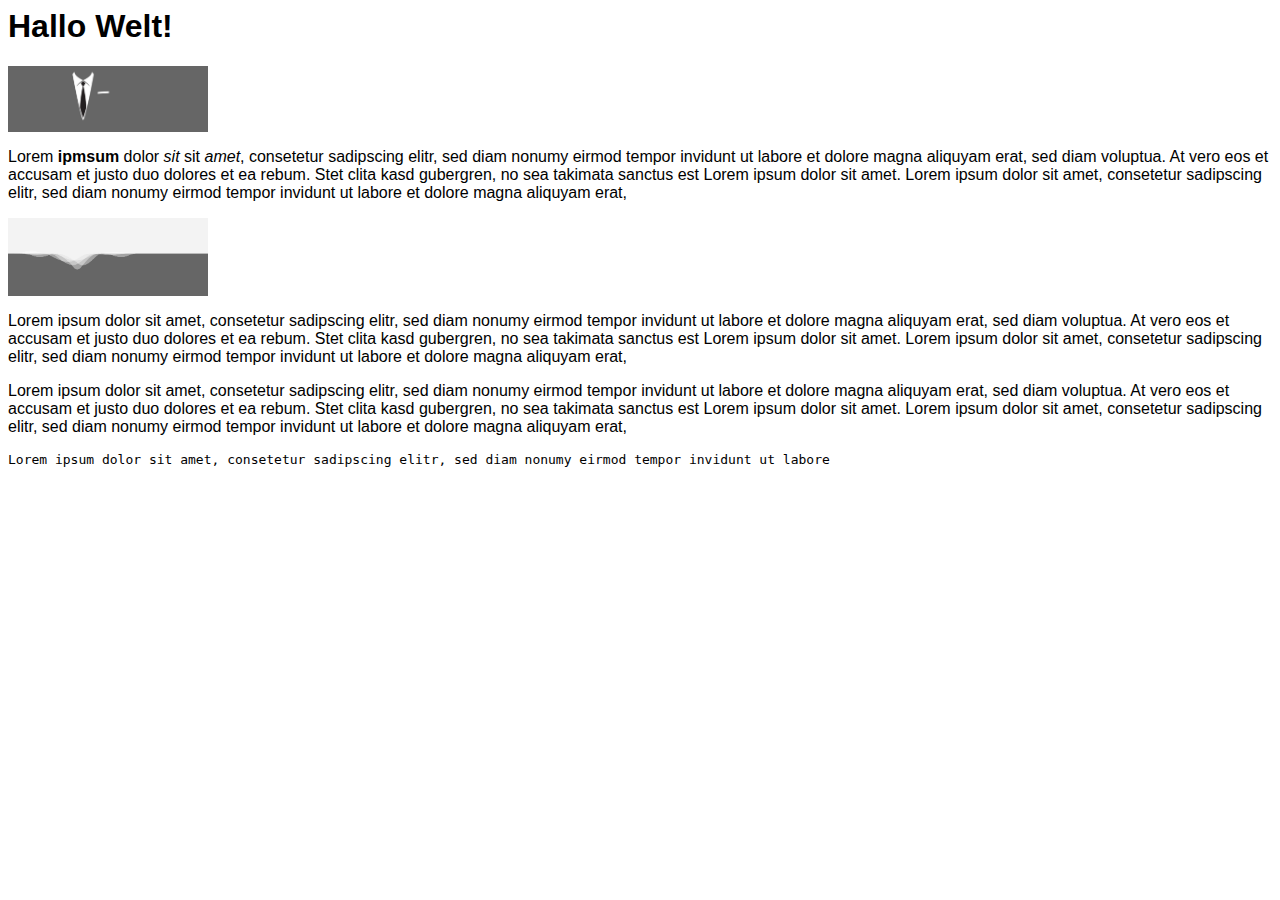
==== index.html @ 5348a122 "first commit" ====
<html lang="de">
<head>
    <script>
        function showAlert() {
            console.log("Hallo Welt!");
        }
    </script>
    <link rel="stylesheet" href="css/styles.css">
    <title>My Test Page</title>
</head>
<body>
<h1>
    Hallo Welt!
</h1>
<img class="size-200" src="images/picture.png" onclick="showAlert();" />
<p>
    Lorem <b>ipmsum</b> dolor <em>sit</em> sit <i>amet</i>, consetetur sadipscing elitr, sed diam nonumy eirmod tempor invidunt ut labore 
    et dolore magna aliquyam erat, sed diam voluptua. At vero eos et accusam et justo duo dolores et ea rebum. 
    Stet clita kasd gubergren, no sea takimata sanctus est Lorem ipsum dolor sit amet. Lorem ipsum dolor sit amet, 
    consetetur sadipscing elitr, sed diam nonumy eirmod tempor invidunt ut labore et dolore magna aliquyam erat, 
</p>
<img class="size-200" src="images/bild-2.png" />
<p>
    Lorem ipsum dolor sit amet, consetetur sadipscing elitr, sed diam nonumy eirmod tempor invidunt ut labore 
    et dolore magna aliquyam erat, sed diam voluptua. At vero eos et accusam et justo duo dolores et ea rebum. 
    Stet clita kasd gubergren, no sea takimata sanctus est Lorem ipsum dolor sit amet. Lorem ipsum dolor sit amet, 
    consetetur sadipscing elitr, sed diam nonumy eirmod tempor invidunt ut labore et dolore magna aliquyam erat, 
</p>
<p>
    Lorem ipsum dolor sit amet, consetetur sadipscing elitr, sed diam nonumy eirmod tempor invidunt ut labore 
    et dolore magna aliquyam erat, sed diam voluptua. At vero eos et accusam et justo duo dolores et ea rebum. 
    Stet clita kasd gubergren, no sea takimata sanctus est Lorem ipsum dolor sit amet. Lorem ipsum dolor sit amet, 
    consetetur sadipscing elitr, sed diam nonumy eirmod tempor invidunt ut labore et dolore magna aliquyam erat, 
</p>
<code>
    Lorem ipsum dolor sit amet, consetetur sadipscing elitr, sed diam nonumy eirmod tempor invidunt ut labore 
</code>
</body>
</html>
---- css/styles.css ----
html, body {
    font-family: Arial, Helvetica, sans-serif;
}

img.size-400 {
    width: 400px;
}

img.size-200 {
    width: 200px;
}
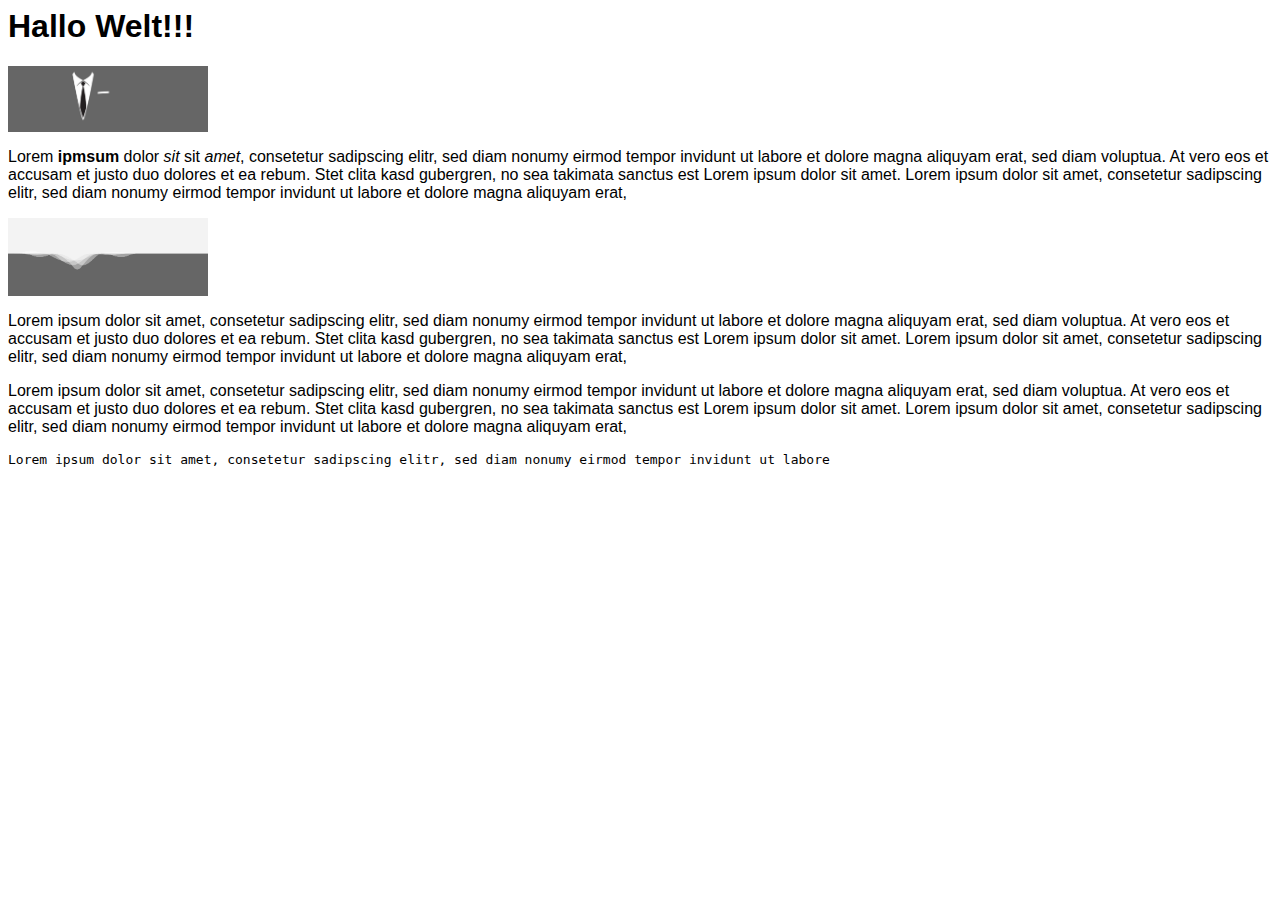
==== commit b0ab0065: "new text" ====
--- a/index.html
+++ b/index.html
@@ -10,7 +10,7 @@
 </head>
 <body>
 <h1>
-    Hallo Welt!
+    Hallo Welt!!!
 </h1>
 <img class="size-200" src="images/picture.png" onclick="showAlert();" />
 <p>
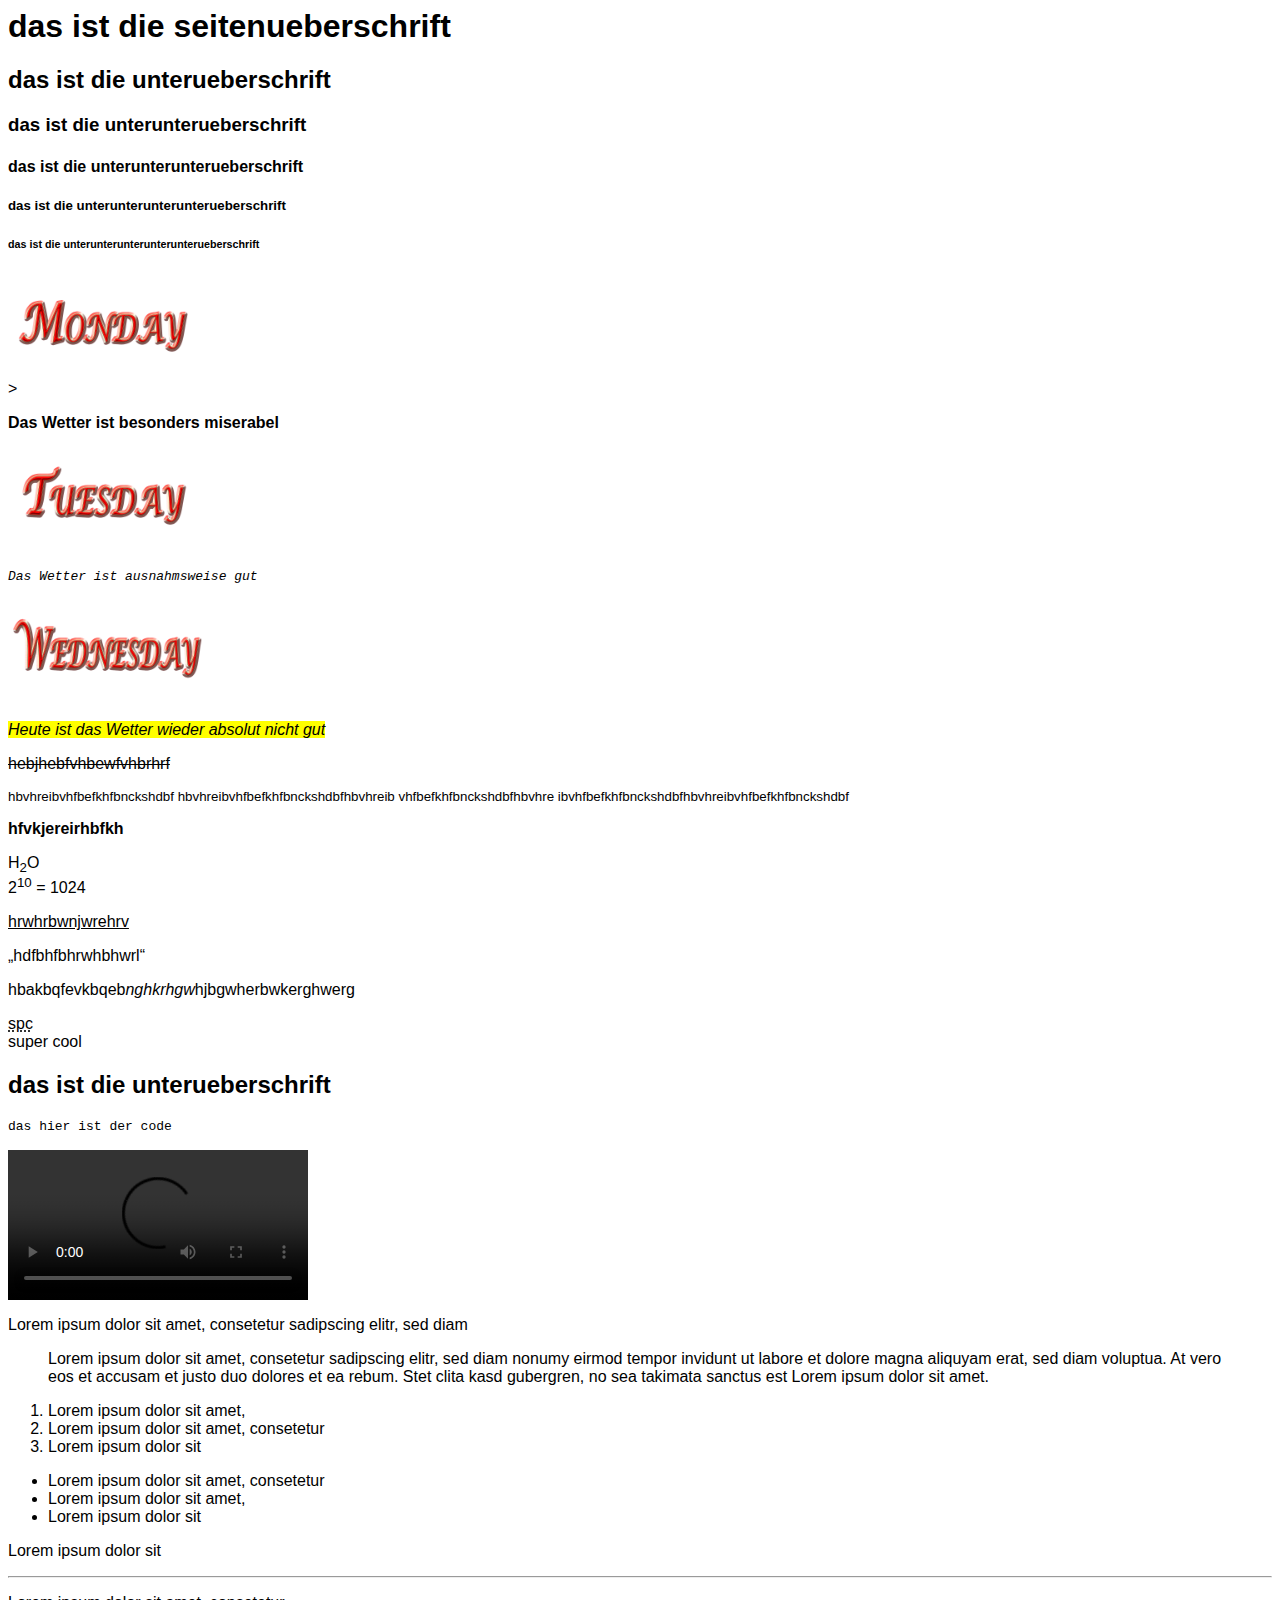
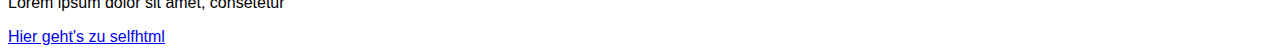
==== commit 0e155230: "added text & content tag" ====
--- a/index.html
+++ b/index.html
@@ -1,4 +1,5 @@
 <html lang="de">
+
 <head>
     <script>
         function showAlert() {
@@ -6,34 +7,119 @@
         }
     </script>
     <link rel="stylesheet" href="css/styles.css">
-    <title>My Test Page</title>
+    <title>Das nice Wetter</title>
 </head>
+
 <body>
-<h1>
-    Hallo Welt!!!
-</h1>
-<img class="size-200" src="images/picture.png" onclick="showAlert();" />
-<p>
-    Lorem <b>ipmsum</b> dolor <em>sit</em> sit <i>amet</i>, consetetur sadipscing elitr, sed diam nonumy eirmod tempor invidunt ut labore 
-    et dolore magna aliquyam erat, sed diam voluptua. At vero eos et accusam et justo duo dolores et ea rebum. 
-    Stet clita kasd gubergren, no sea takimata sanctus est Lorem ipsum dolor sit amet. Lorem ipsum dolor sit amet, 
-    consetetur sadipscing elitr, sed diam nonumy eirmod tempor invidunt ut labore et dolore magna aliquyam erat, 
-</p>
-<img class="size-200" src="images/bild-2.png" />
-<p>
-    Lorem ipsum dolor sit amet, consetetur sadipscing elitr, sed diam nonumy eirmod tempor invidunt ut labore 
-    et dolore magna aliquyam erat, sed diam voluptua. At vero eos et accusam et justo duo dolores et ea rebum. 
-    Stet clita kasd gubergren, no sea takimata sanctus est Lorem ipsum dolor sit amet. Lorem ipsum dolor sit amet, 
-    consetetur sadipscing elitr, sed diam nonumy eirmod tempor invidunt ut labore et dolore magna aliquyam erat, 
-</p>
-<p>
-    Lorem ipsum dolor sit amet, consetetur sadipscing elitr, sed diam nonumy eirmod tempor invidunt ut labore 
-    et dolore magna aliquyam erat, sed diam voluptua. At vero eos et accusam et justo duo dolores et ea rebum. 
-    Stet clita kasd gubergren, no sea takimata sanctus est Lorem ipsum dolor sit amet. Lorem ipsum dolor sit amet, 
-    consetetur sadipscing elitr, sed diam nonumy eirmod tempor invidunt ut labore et dolore magna aliquyam erat, 
-</p>
-<code>
-    Lorem ipsum dolor sit amet, consetetur sadipscing elitr, sed diam nonumy eirmod tempor invidunt ut labore 
-</code>
+    <div>
+        <div>
+            <h1>
+                das <span>ist </span>die <span> seitenueberschrift</span>
+            </h1>
+            <h2>
+                das ist die unterueberschrift
+            </h2>
+            <h3>
+                das ist die unterunterueberschrift
+            </h3>
+            <h4>
+                das ist die unterunterunterueberschrift
+            </h4>
+            <h5>
+                das ist die unterunterunterunterueberschrift
+            </h5>
+            <h6>
+                das ist die unterunterunterunterunterueberschrift
+            </h6>
+            <div>
+                <img class="size-200" alt="Montag" title="Montag" src="images/monday.png" onclick="showAlert();" />
+            </div>>
+            <p>
+                <b>Das Wetter ist besonders miserabel</b>
+            </p>
+            <img class="size-200" src="images/tuesday.png" />
+            <p>
+                <em><kbd>Das Wetter ist ausnahmsweise gut</kbd></em>
+            </p>
+            <img class="size-200" src="images/wednesday.png" />
+            <p>
+                <i><mark>Heute ist das Wetter wieder absolut nicht gut</mark></i>
+            </p>
+            <p>
+                <s>hebjhebfvhbewfvhbrhrf</s>
+            </p>
+            <p>
+                <small>hbvhreibvhfbefkhfbnckshdbf hbvhreibvhfbefkhfbnckshdbfhbvhreib vhfbefkhfbnckshdbfhbvhre
+                    ibvhfbefkhfbnckshdbfhbvhreibvhfbefkhfbnckshdbf</small>
+            </p>
+            <p>
+                <strong>hfvkjereirhbfkh</strong>
+            </p>
+            <p>
+                H<sub>2</sub>O
+                <br>
+                2<sup>10</sup> = 1024
+            </p>
+            <p>
+                <u>hrwhrbwnjwrehrv</u>
+            </p>
+            <p>
+                <cite></cite>
+            </p>
+            <p>
+                <q>hdfbhfbhrwhbhwrl</q>
+            </p>
+            <p>
+                hbakbqfevkbqeb<dfn>nghkrhgw</dfn>hjbgwherbwkerghwerg
+            </p>
+            <p>
+                <abbr title="super cool">spc</abbr>
+                <br> super cool
+            </p>
+            <p>
+            <h2>das ist die unterueberschrift</h2>
+            </p>
+            <p>
+                <code>das hier ist der code</code>
+            </p>
+            <video src="Demofilm.mp4" controls>
+                <br>
+                <a href="https://www.youtube.com/watch?v=FYH9n37B7Yw"></a>
+            </video>
+            <p>
+                Lorem ipsum dolor sit amet, consetetur sadipscing elitr, sed diam
+            </p>
+            <blockquote>
+                <p>
+                    Lorem ipsum dolor sit amet, consetetur sadipscing elitr, sed diam nonumy eirmod tempor invidunt ut
+                    labore et dolore magna aliquyam erat, sed diam voluptua. At vero eos et accusam et justo duo dolores
+                    et ea rebum. Stet clita kasd gubergren, no sea takimata sanctus est Lorem ipsum dolor sit amet.
+                </p>
+            </blockquote>
+            <ol>
+                <li>Lorem ipsum dolor sit amet,</li>
+                <li>Lorem ipsum dolor sit amet, consetetur</li>
+                <li>Lorem ipsum dolor sit</li>
+            </ol>
+            <ul>
+                <li>Lorem ipsum dolor sit amet, consetetur</li>
+                <li>Lorem ipsum dolor sit amet,</li>
+                <li>Lorem ipsum dolor sit</li>
+            </ul>
+            <p>
+                Lorem ipsum dolor sit
+            </p>
+            <hr>
+            <p>
+                Lorem ipsum dolor sit amet, consetetur
+            </p>
+
+
+
+        </div>
+        <div>
+            <a href="https://wiki.selfhtml.org/wiki/HTML/Elemente/a" target="_blank">Hier geht's zu selfhtml</a>
+        </div>
 </body>
+
 </html>--- a/css/styles.css
+++ b/css/styles.css
@@ -1,5 +1,5 @@
 html, body {
-    font-family: Arial, Helvetica, sans-serif;
+    font-family:Helvetica, sans-serif;
 }
 
 img.size-400 {
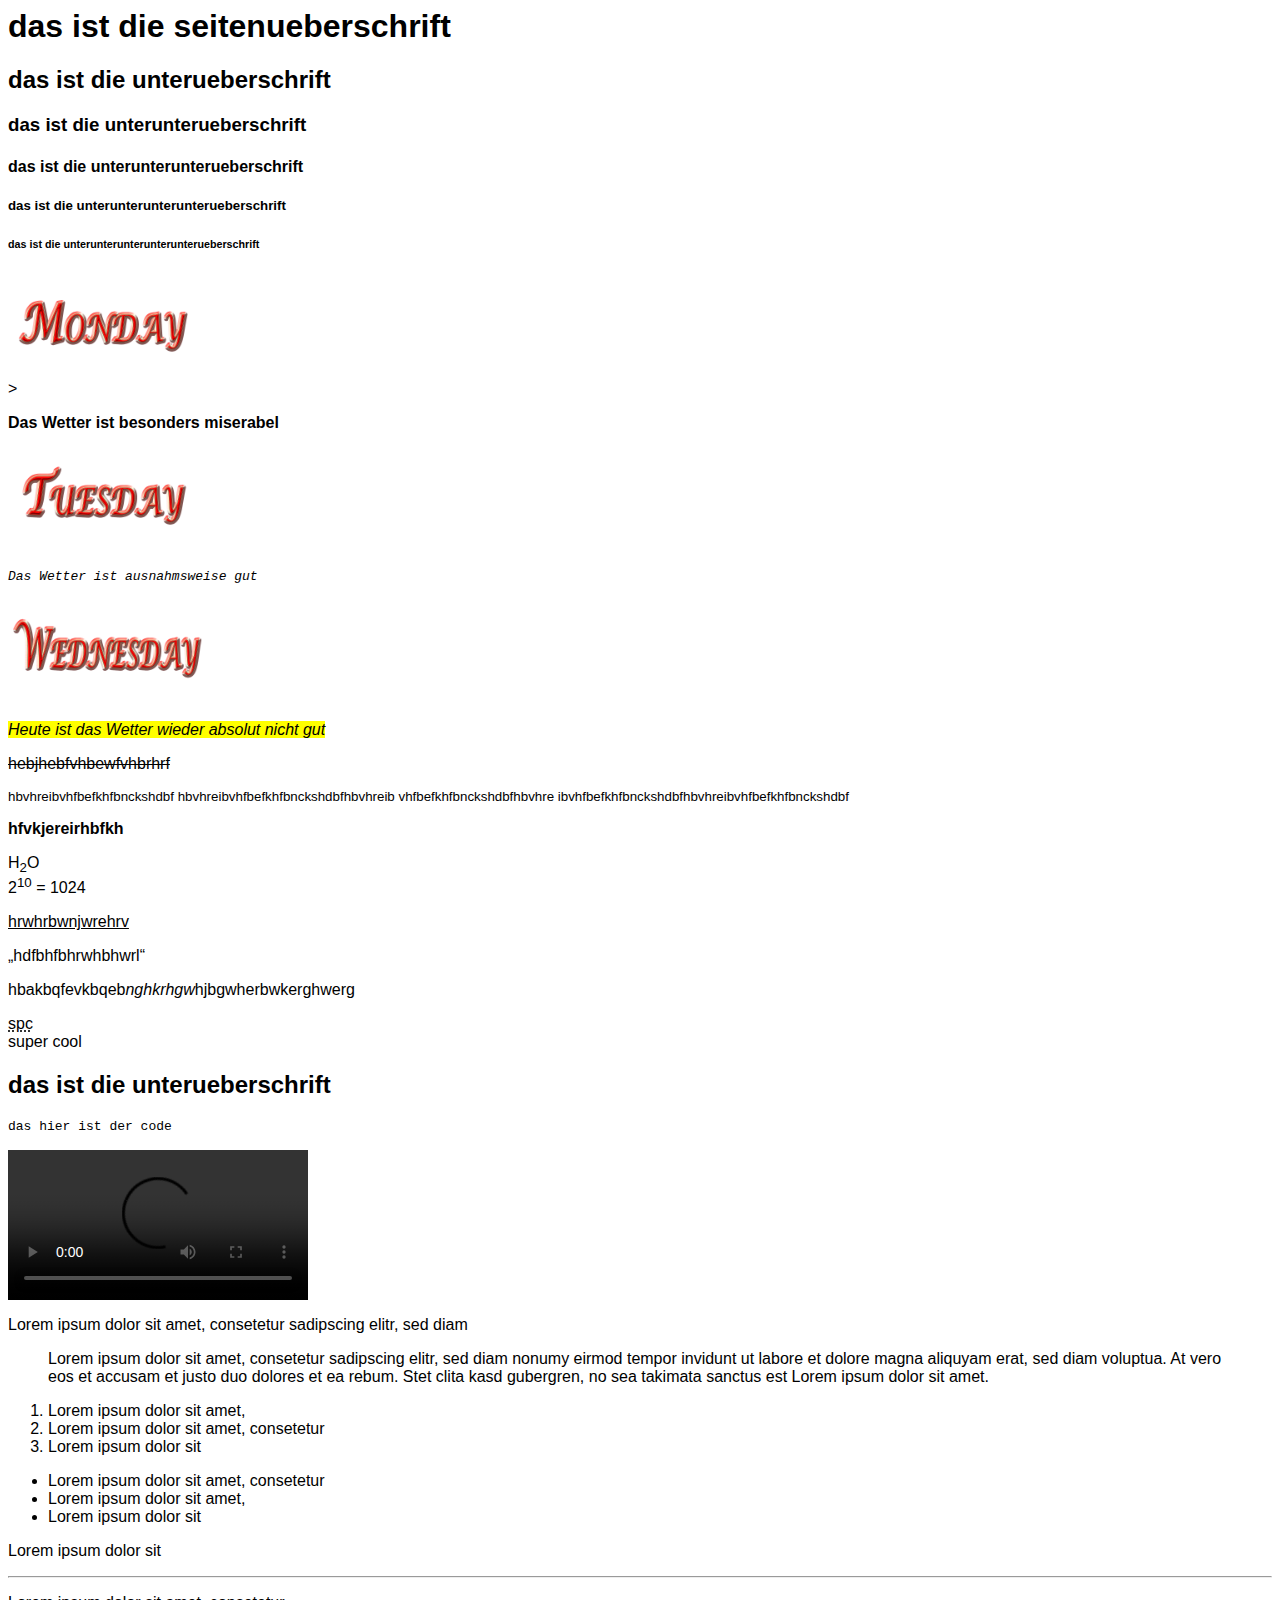
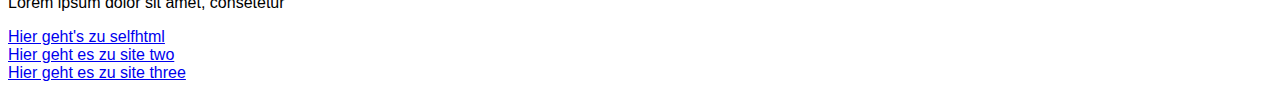
==== commit 195b529d: "structure und tables" ====
--- a/index.html
+++ b/index.html
@@ -7,7 +7,7 @@
         }
     </script>
     <link rel="stylesheet" href="css/styles.css">
-    <title>Das nice Wetter</title>
+    <title>site one</title>
 </head>
 
 <body>
@@ -120,6 +120,12 @@
         <div>
             <a href="https://wiki.selfhtml.org/wiki/HTML/Elemente/a" target="_blank">Hier geht's zu selfhtml</a>
         </div>
+        <div>
+            <a href="file:///Users/jan-lucaneiss/Praktikum/HTML%20Basics/internship/index2.html" target="_blank">Hier geht es zu site two</a>
+        </div>
+        <div>
+            <a href="file:///Users/jan-lucaneiss/Praktikum/HTML%20Basics/internship/index3.html" target="_blank">Hier geht es zu site three</a>
+        </div>
 </body>
 
 </html>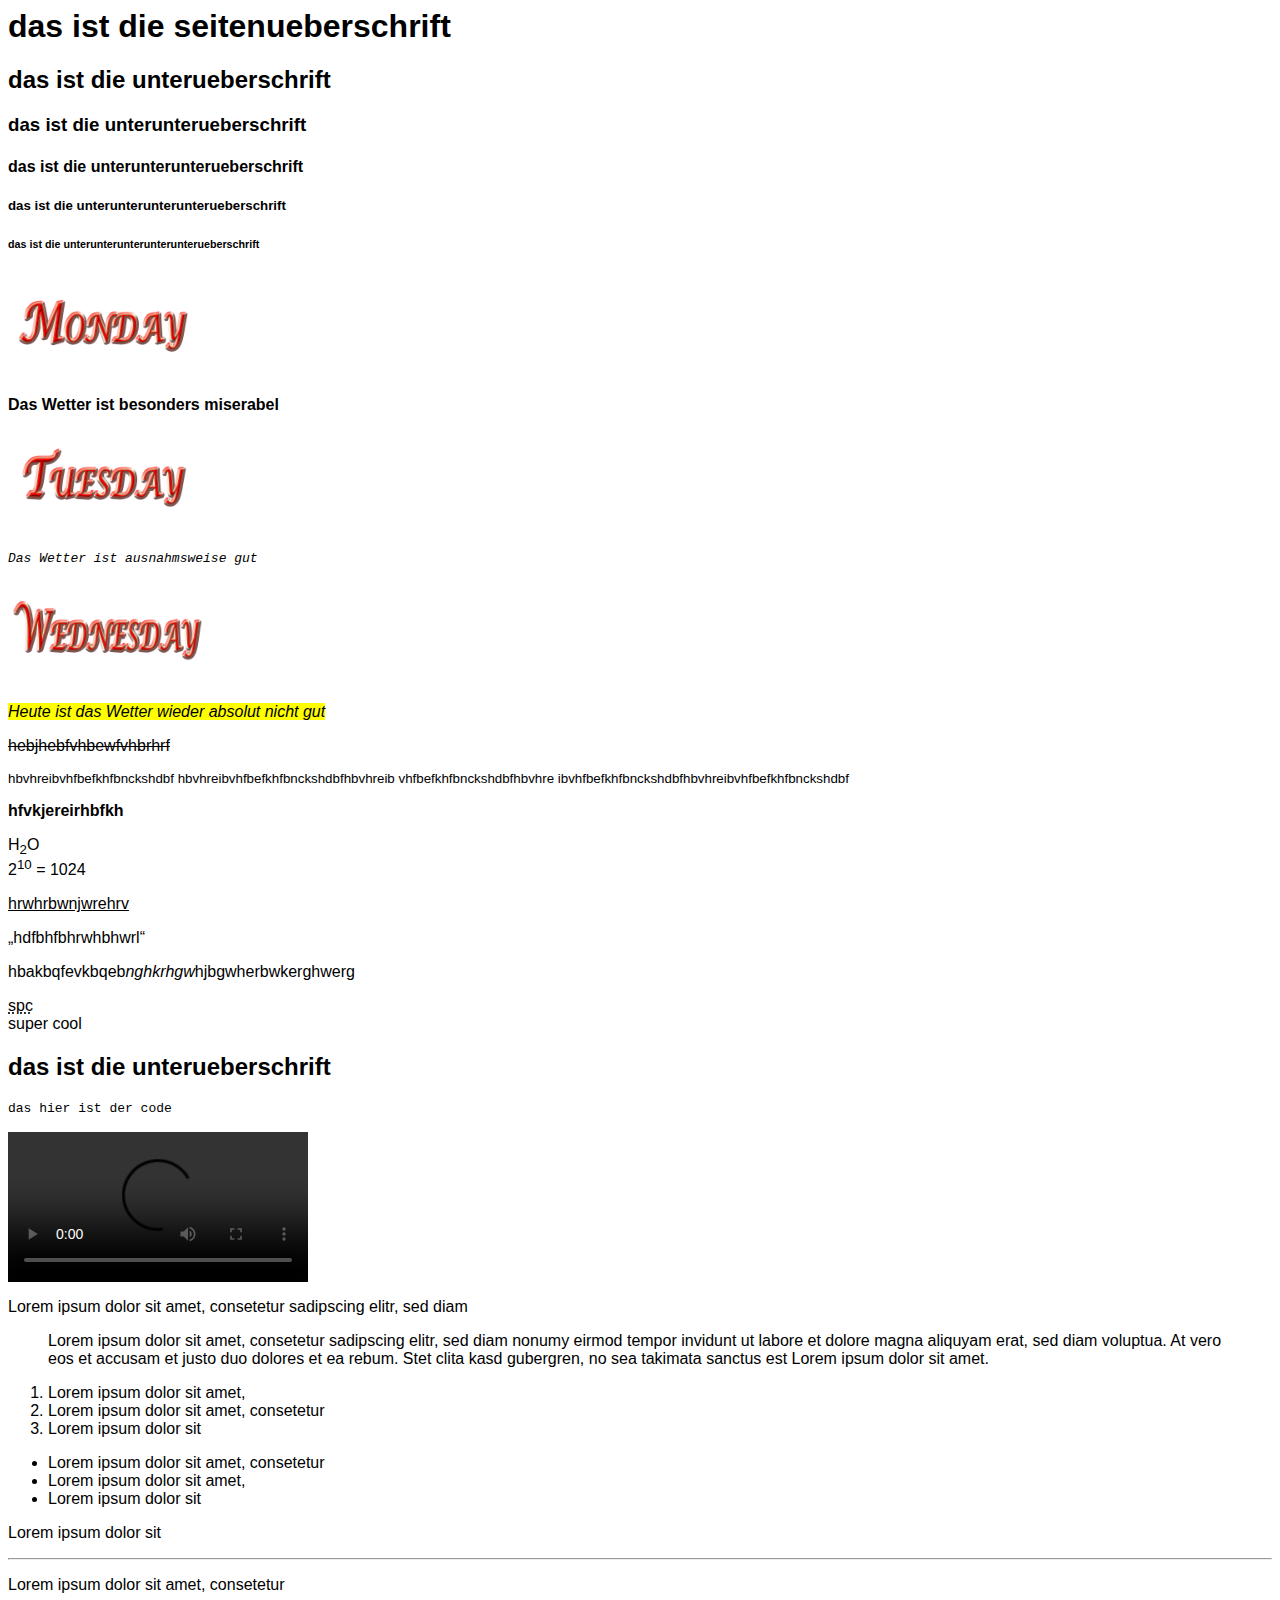
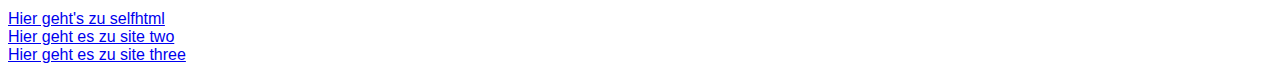
==== commit e64cced2: "improvements" ====
--- a/index.html
+++ b/index.html
@@ -33,7 +33,7 @@
             </h6>
             <div>
                 <img class="size-200" alt="Montag" title="Montag" src="images/monday.png" onclick="showAlert();" />
-            </div>>
+            </div>
             <p>
                 <b>Das Wetter ist besonders miserabel</b>
             </p>
@@ -84,7 +84,7 @@
             </p>
             <video src="Demofilm.mp4" controls>
                 <br>
-                <a href="https://www.youtube.com/watch?v=FYH9n37B7Yw"></a>
+                <a href="images/Informatik stop motion neu.mov"></a>
             </video>
             <p>
                 Lorem ipsum dolor sit amet, consetetur sadipscing elitr, sed diam
@@ -121,10 +121,10 @@
             <a href="https://wiki.selfhtml.org/wiki/HTML/Elemente/a" target="_blank">Hier geht's zu selfhtml</a>
         </div>
         <div>
-            <a href="file:///Users/jan-lucaneiss/Praktikum/HTML%20Basics/internship/index2.html" target="_blank">Hier geht es zu site two</a>
+            <a href="index2.html" target="_blank">Hier geht es zu site two</a>
         </div>
         <div>
-            <a href="file:///Users/jan-lucaneiss/Praktikum/HTML%20Basics/internship/index3.html" target="_blank">Hier geht es zu site three</a>
+            <a href="index3.html" target="_blank">Hier geht es zu site three</a>
         </div>
 </body>
 
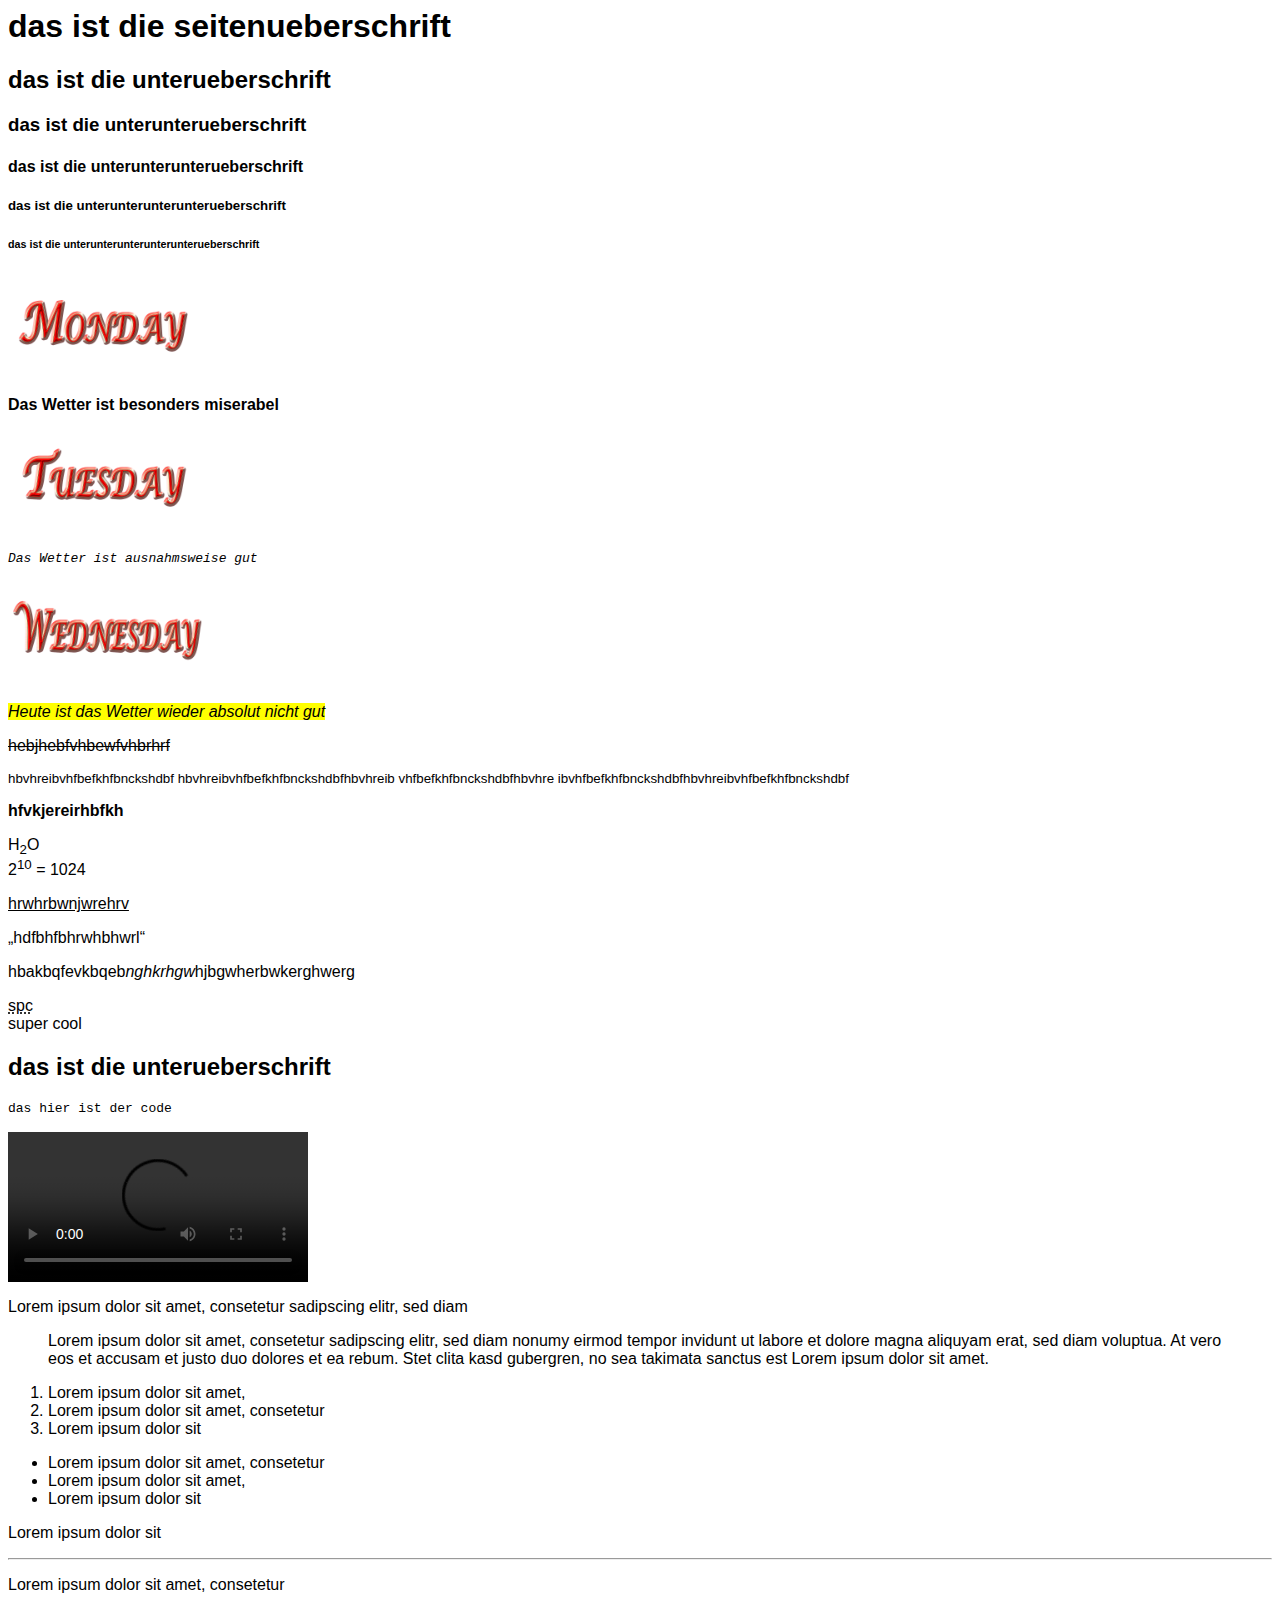
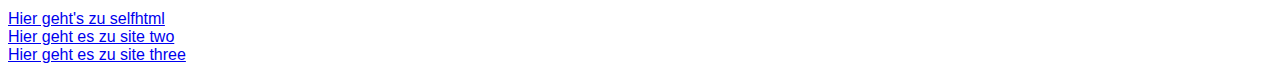
==== commit 7c814421: "Fixed videos index.html" ====
--- a/index.html
+++ b/index.html
@@ -84,7 +84,7 @@
             </p>
             <video src="Demofilm.mp4" controls>
                 <br>
-                <a href="images/Informatik stop motion neu.mov"></a>
+                <a href="https://www.youtube.com/watch?v=FYH9n37B7Yw"></a>
             </video>
             <p>
                 Lorem ipsum dolor sit amet, consetetur sadipscing elitr, sed diam
